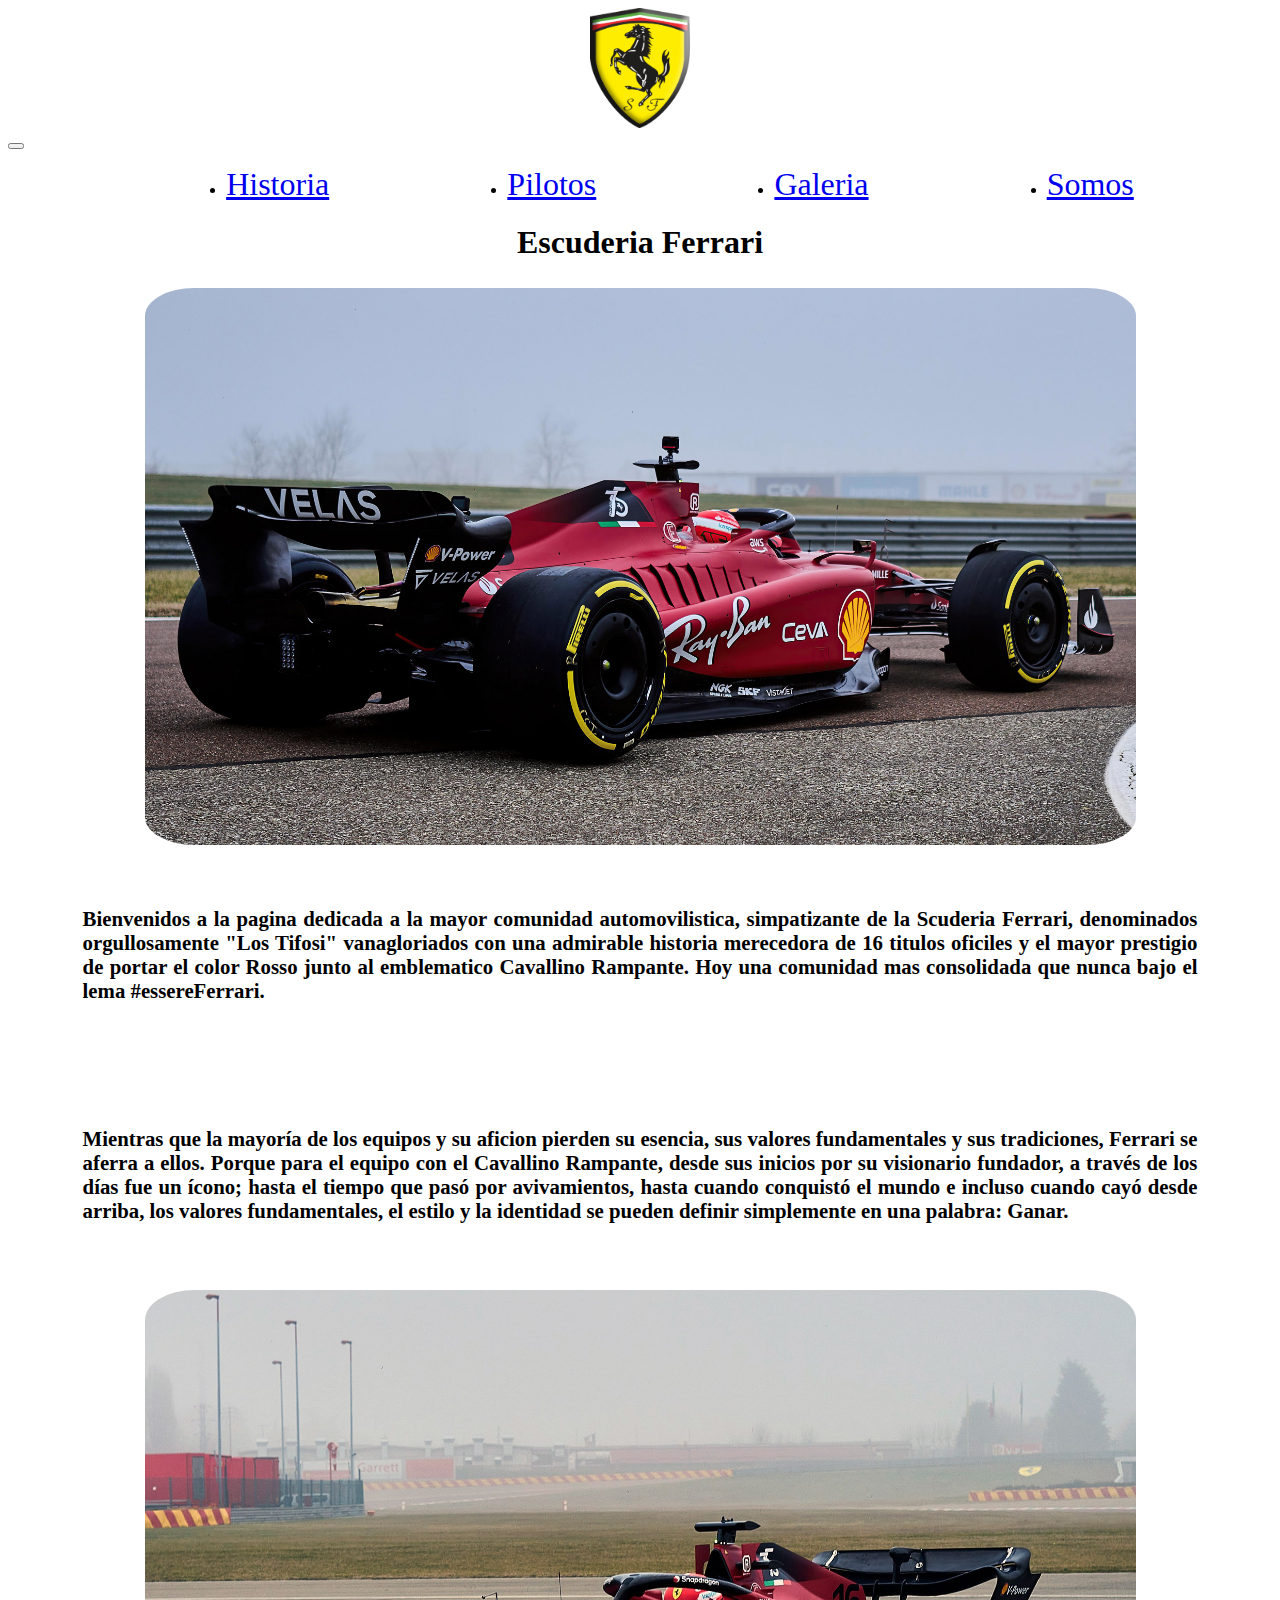
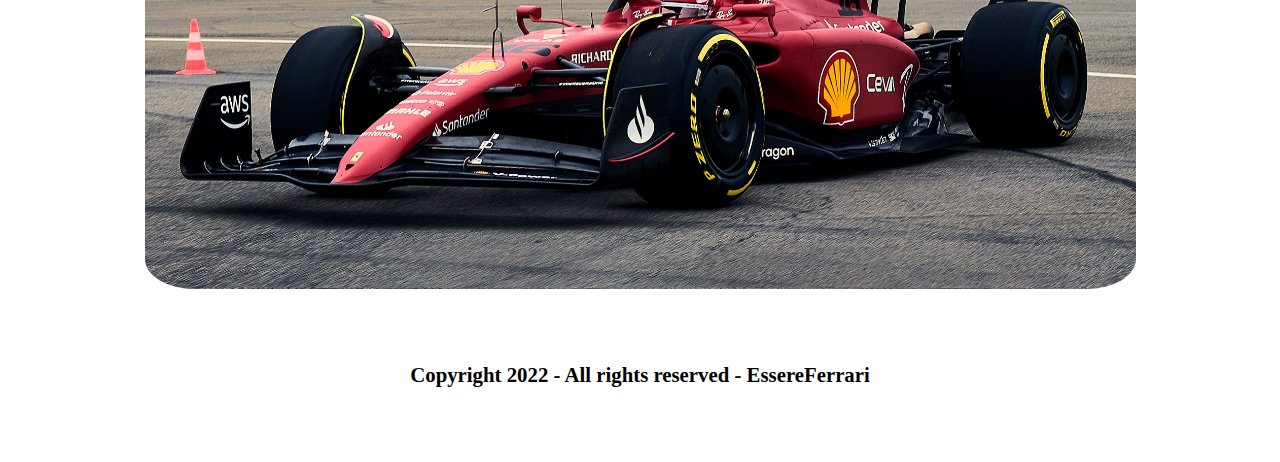
==== index.html @ e30a0b43 "deafioTerminado" ====
<!DOCTYPE html>
<html lang="es">
  <head>
    <meta charset="UTF-8" />
    <meta http-equiv="X-UA-Compatible" content="IE=edge" />
    <meta name="viewport" content="width=device-width, initial-scale=1.0" />
    <!-- CSS DE BOOTSTRAP -->
    <link
      href="https://cdn.jsdelivr.net/npm/bootstrap@5.2.0/dist/css/bootstrap.min.css"
      rel="stylesheet"
      integrity="sha384-gH2yIJqKdNHPEq0n4Mqa/HGKIhSkIHeL5AyhkYV8i59U5AR6csBvApHHNl/vI1Bx"
      crossorigin="anonymous"
    />
    <!-- CSS MIO -->
    <link rel="stylesheet" href="./styles.css" />
    <title>Desafio Bootstrap</title>
  </head>
  <body class="container-fluid">
    <header>
      <nav class="navbar navbar-expand-lg navbar-dark bg-dark">
        <div class="container">
          <a class="navbar-brand" href="./index.html">
            <img
              src="./assets/images/iconos/ferrari.png"
              alt=""
              width="100"
              height="120"
            />
          </a>
        </div>
        <div class="container-fluid">
          <button
            class="navbar-toggler"
            type="button"
            data-bs-toggle="collapse"
            data-bs-target="#navbarNavDropdown"
            aria-controls="navbarNavDropdown"
            aria-expanded="false"
            aria-label="Toggle navigation"
          >
            <span class="navbar-toggler-icon"></span>
          </button>
          <div class="collapse navbar-collapse" id="navbarNavDropdown">
            <ul class="navbar-nav">
              <li class="nav-item primary">
                <a
                  class="nav-link active"
                  aria-current="page"
                  href="./pages/historia.html"
                  >Historia</a
                >
              </li>
              <li class="nav-item">
                <a
                  class="nav-link active"
                  aria-current="page"
                  href="./pages/pilotos.html"
                  >Pilotos</a
                >
              </li>
              <li class="nav-item">
                <a
                  class="nav-link active"
                  aria-current="page"
                  href="./pages/galeria.html"
                  >Galeria</a
                >
              </li>
              <li class="nav-item">
                <a
                  class="nav-link active"
                  aria-current="page"
                  href="./pages/somos.html"
                  >Somos</a
                >
              </li>
            </ul>
          </div>
        </div>
      </nav>
    </header>
    <!-- CONTENIDO -->
    <main class="container-fluid">
      <div class="row">
        <h1 class="h1">Escuderia Ferrari</h1>
      </div>
      <div class="row">
        <div class="col-12 col-lg-6">
          <img
            class="img-fluid"
            src="./assets/images/general/ferrarindex2.jpg"
            alt=""
            width="80%"
          />
        </div>
        <div class="col-12 col-lg-6">
          <p>
            Bienvenidos a la pagina dedicada a la mayor comunidad
            automovilistica, simpatizante de la Scuderia Ferrari, denominados
            orgullosamente "Los Tifosi" vanagloriados con una admirable historia
            merecedora de 16 titulos oficiles y el mayor prestigio de portar el
            color Rosso junto al emblematico Cavallino Rampante. Hoy una
            comunidad mas consolidada que nunca bajo el lema #essereFerrari.
          </p>
        </div>
        <div class="col-12 col-lg-6">
          <p>Mientras que la mayoría de los equipos y su aficion pierden su esencia, sus valores fundamentales y sus tradiciones, Ferrari se aferra a ellos. Porque para el equipo con el Cavallino Rampante, desde sus inicios por su visionario fundador, a través de los días fue un ícono; hasta el tiempo que pasó por avivamientos, hasta cuando conquistó el mundo e incluso cuando cayó desde arriba, los valores fundamentales, el estilo y la identidad se pueden definir simplemente en una palabra: Ganar.
          </p>
        </div>
        <div class="col-12 col-lg-6">
          <img
            class="img-fluid"
            src="./assets/images/general/ferrarindex.jpg"
            alt=""
            width="80%"
          />
        </div>
      </div>
    </main>
    <footer class="container-fluid">
      <div class="row">
        <div class="col-12">
          <p class="footerText">Copyright 2022 - All rights reserved - EssereFerrari</p>
        </div>
      </div>
    </footer>
  </body>
  <script
    src="https://cdn.jsdelivr.net/npm/bootstrap@5.2.0/dist/js/bootstrap.bundle.min.js"
    integrity="sha384-A3rJD856KowSb7dwlZdYEkO39Gagi7vIsF0jrRAoQmDKKtQBHUuLZ9AsSv4jD4Xa"
    crossorigin="anonymous"
  ></script>
</html>
---- styles.css ----
.navbar-nav {
  width: 100%;
  display: flex;
  justify-content: space-evenly;
}
.container-fluid {
  padding-left: 0;
  padding-right: 0;
}
.navbar > .container {
  display: flex;
  justify-content: center;
}
.nav-link {
  font-size: 200%;
  font-weight: 500;
}
p {
  font-size: 130%;
  font-weight: 650;
  text-align: justify;
  margin: 5%;
}
.footerText,
.h1 {
  text-align: center;
  font-weight: 650;
}
.img-fluid {
  margin-top: 5px;
  border-radius: 5%;
  -webkit-border-radius: 5%;
  -moz-border-radius: 5%;
  -ms-border-radius: 5%;
  -o-border-radius: 5%;
}
.row {
  margin: 1%;
}
.col-12 {
  display: flex;
  flex-direction: column;
  align-items: center;
  justify-content: space-evenly;
}
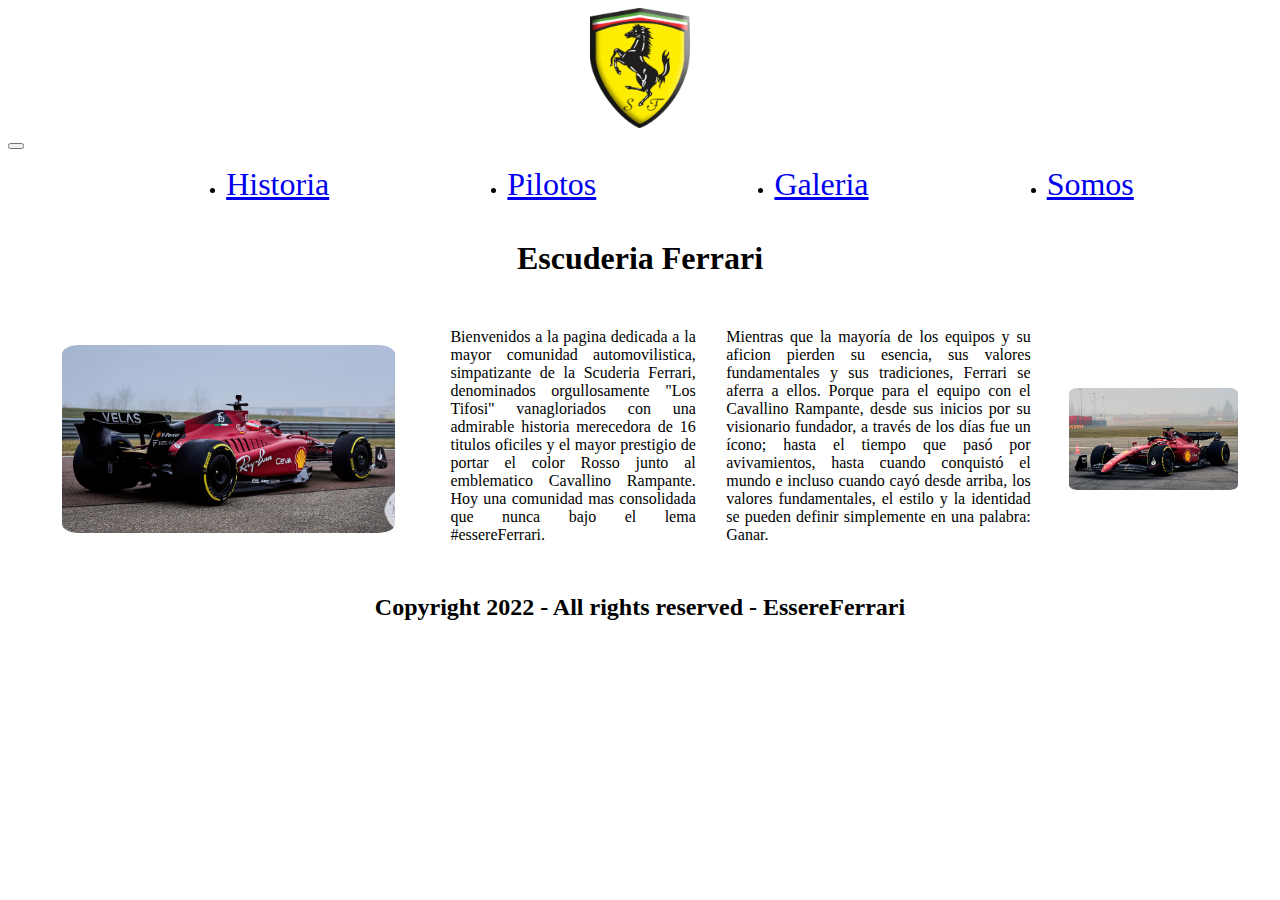
==== commit 4443f602: "pagina galeria" ====
--- a/index.html
+++ b/index.html
@@ -82,7 +82,7 @@
     <!-- CONTENIDO -->
     <main class="container-fluid">
       <div class="row">
-        <h1 class="h1">Escuderia Ferrari</h1>
+        <h1 class="h1 text-center fs-1 fw-bold">Escuderia Ferrari</h1>
       </div>
       <div class="row">
         <div class="col-12 col-lg-6">
@@ -94,7 +94,7 @@
           />
         </div>
         <div class="col-12 col-lg-6">
-          <p>
+          <p class="text text fs-3 fw-bolder lh-sm">
             Bienvenidos a la pagina dedicada a la mayor comunidad
             automovilistica, simpatizante de la Scuderia Ferrari, denominados
             orgullosamente "Los Tifosi" vanagloriados con una admirable historia
@@ -104,7 +104,7 @@
           </p>
         </div>
         <div class="col-12 col-lg-6">
-          <p>Mientras que la mayoría de los equipos y su aficion pierden su esencia, sus valores fundamentales y sus tradiciones, Ferrari se aferra a ellos. Porque para el equipo con el Cavallino Rampante, desde sus inicios por su visionario fundador, a través de los días fue un ícono; hasta el tiempo que pasó por avivamientos, hasta cuando conquistó el mundo e incluso cuando cayó desde arriba, los valores fundamentales, el estilo y la identidad se pueden definir simplemente en una palabra: Ganar.
+          <p class="text fs-3 fw-bolder lh-sm">Mientras que la mayoría de los equipos y su aficion pierden su esencia, sus valores fundamentales y sus tradiciones, Ferrari se aferra a ellos. Porque para el equipo con el Cavallino Rampante, desde sus inicios por su visionario fundador, a través de los días fue un ícono; hasta el tiempo que pasó por avivamientos, hasta cuando conquistó el mundo e incluso cuando cayó desde arriba, los valores fundamentales, el estilo y la identidad se pueden definir simplemente en una palabra: Ganar.
           </p>
         </div>
         <div class="col-12 col-lg-6">
@@ -120,7 +120,7 @@
     <footer class="container-fluid">
       <div class="row">
         <div class="col-12">
-          <p class="footerText">Copyright 2022 - All rights reserved - EssereFerrari</p>
+          <h2 class="h2 text-center fs-3 fw-bold">Copyright 2022 - All rights reserved - EssereFerrari</h2>
         </div>
       </div>
     </footer>
--- a/styles.css
+++ b/styles.css
@@ -16,16 +16,10 @@
   font-weight: 500;
 }
 p {
-  font-size: 130%;
-  font-weight: 650;
+  margin: 5%;
   text-align: justify;
-  margin: 5%;
 }
-.footerText,
-.h1 {
-  text-align: center;
-  font-weight: 650;
-}
+
 .img-fluid {
   margin-top: 5px;
   border-radius: 5%;
@@ -36,8 +30,10 @@
 }
 .row {
   margin: 1%;
+  display: flex;
+  justify-content: center;
 }
-.col-12 {
+.col-12, .col-6 {
   display: flex;
   flex-direction: column;
   align-items: center;
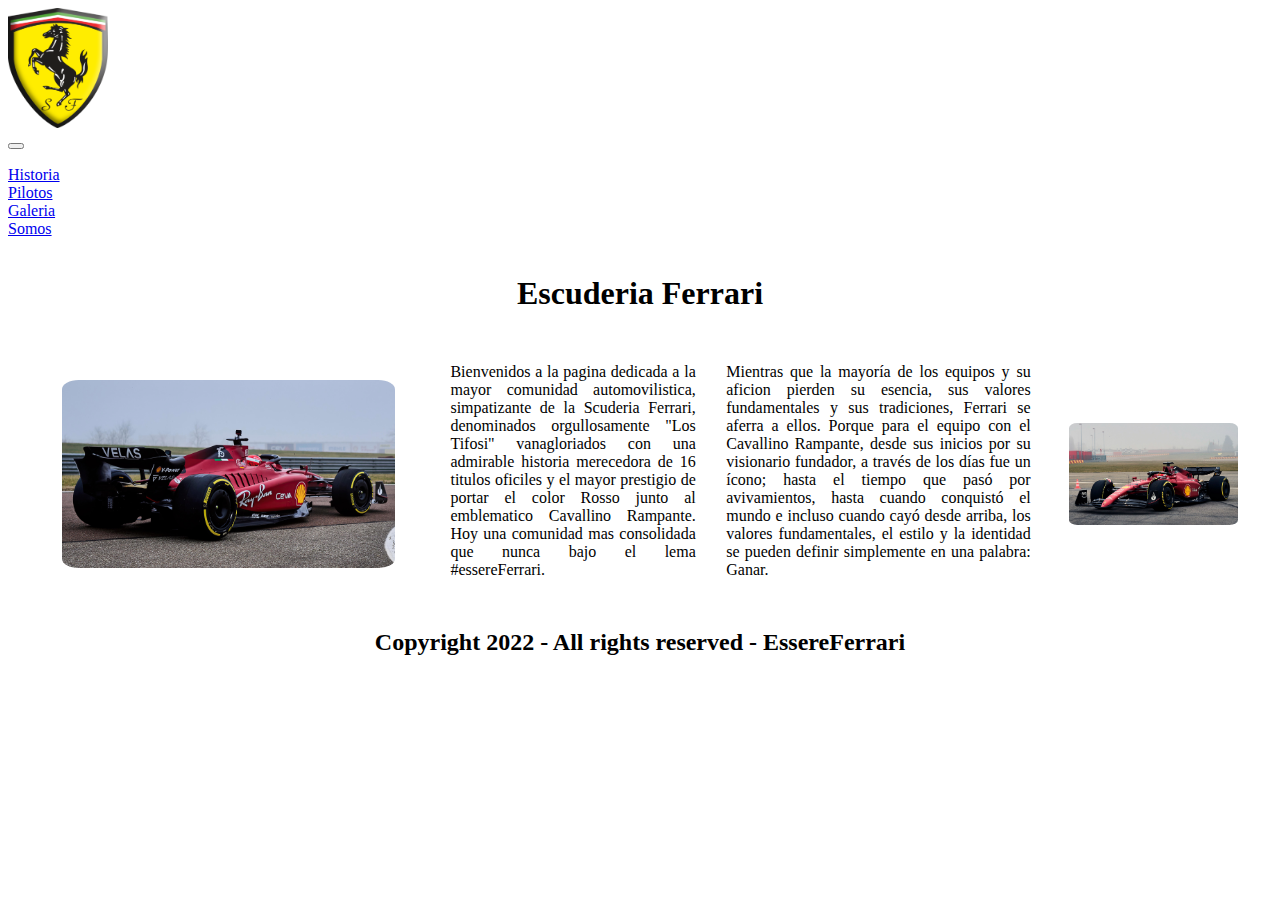
==== commit bd0584d5: "pagina galeria" ====
--- a/index.html
+++ b/index.html
@@ -15,10 +15,10 @@
     <link rel="stylesheet" href="./styles.css" />
     <title>Desafio Bootstrap</title>
   </head>
-  <body class="container-fluid">
+  <body class="container-fluid d-flex flex-column">
     <header>
       <nav class="navbar navbar-expand-lg navbar-dark bg-dark">
-        <div class="container">
+        <div class="container d-flex flex-row justify-content-center">
           <a class="navbar-brand" href="./index.html">
             <img
               src="./assets/images/iconos/ferrari.png"
@@ -41,10 +41,10 @@
             <span class="navbar-toggler-icon"></span>
           </button>
           <div class="collapse navbar-collapse" id="navbarNavDropdown">
-            <ul class="navbar-nav">
+            <ul class="navbar-nav container-fluid d-flex justify-content-around">
               <li class="nav-item primary">
                 <a
-                  class="nav-link active"
+                  class="nav-link active fs-1 fw-semibold"
                   aria-current="page"
                   href="./pages/historia.html"
                   >Historia</a
@@ -52,7 +52,7 @@
               </li>
               <li class="nav-item">
                 <a
-                  class="nav-link active"
+                  class="nav-link active fs-1 fw-semibold"
                   aria-current="page"
                   href="./pages/pilotos.html"
                   >Pilotos</a
@@ -60,7 +60,7 @@
               </li>
               <li class="nav-item">
                 <a
-                  class="nav-link active"
+                  class="nav-link active fs-1 fw-semibold"
                   aria-current="page"
                   href="./pages/galeria.html"
                   >Galeria</a
@@ -68,7 +68,7 @@
               </li>
               <li class="nav-item">
                 <a
-                  class="nav-link active"
+                  class="nav-link active fs-1 fw-semibold"
                   aria-current="page"
                   href="./pages/somos.html"
                   >Somos</a
--- a/styles.css
+++ b/styles.css
@@ -1,19 +1,6 @@
-.navbar-nav {
-  width: 100%;
-  display: flex;
-  justify-content: space-evenly;
-}
 .container-fluid {
   padding-left: 0;
   padding-right: 0;
-}
-.navbar > .container {
-  display: flex;
-  justify-content: center;
-}
-.nav-link {
-  font-size: 200%;
-  font-weight: 500;
 }
 p {
   margin: 5%;
@@ -38,4 +25,4 @@
   flex-direction: column;
   align-items: center;
   justify-content: space-evenly;
-}
+}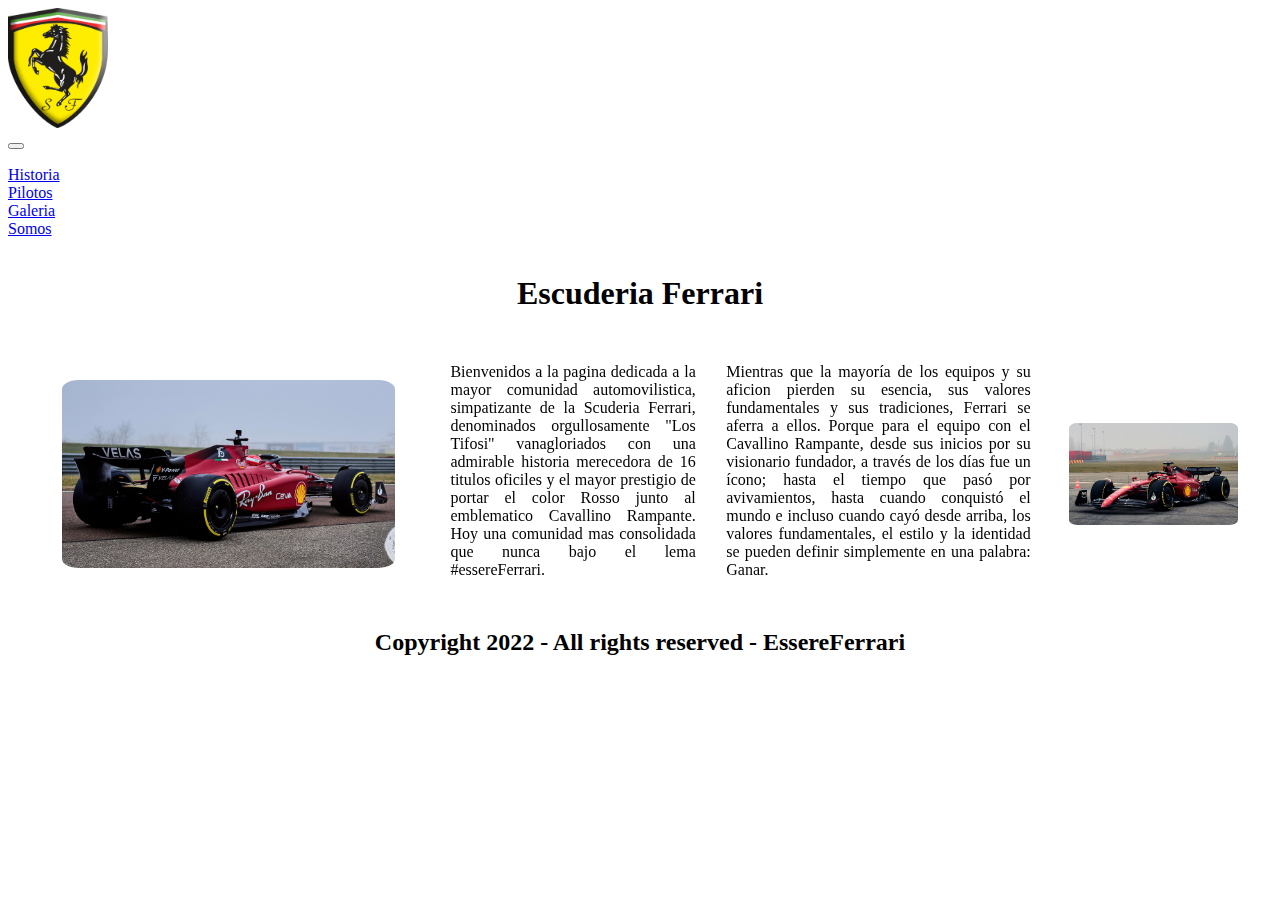
==== commit d4f90c9e: "Desafio completo" ====
--- a/index.html
+++ b/index.html
@@ -11,6 +11,8 @@
       integrity="sha384-gH2yIJqKdNHPEq0n4Mqa/HGKIhSkIHeL5AyhkYV8i59U5AR6csBvApHHNl/vI1Bx"
       crossorigin="anonymous"
     />
+    <!-- ANIMACIONES DE AOS -->
+    <link href="https://unpkg.com/aos@2.3.1/dist/aos.css" rel="stylesheet">
     <!-- CSS MIO -->
     <link rel="stylesheet" href="./styles.css" />
     <title>Desafio Bootstrap</title>
@@ -21,6 +23,7 @@
         <div class="container d-flex flex-row justify-content-center">
           <a class="navbar-brand" href="./index.html">
             <img
+              data-aos="fade-down"
               src="./assets/images/iconos/ferrari.png"
               alt=""
               width="100"
@@ -28,7 +31,7 @@
             />
           </a>
         </div>
-        <div class="container-fluid">
+        <div class="container-fluid d-flex flex-column align-items-end justify-content-end">
           <button
             class="navbar-toggler"
             type="button"
@@ -84,8 +87,8 @@
       <div class="row">
         <h1 class="h1 text-center fs-1 fw-bold">Escuderia Ferrari</h1>
       </div>
-      <div class="row">
-        <div class="col-12 col-lg-6">
+      <div  class="row">
+        <div data-aos="fade-right" class="col-12 col-lg-6" >
           <img
             class="img-fluid"
             src="./assets/images/general/ferrarindex2.jpg"
@@ -93,21 +96,16 @@
             width="80%"
           />
         </div>
-        <div class="col-12 col-lg-6">
-          <p class="text text fs-3 fw-bolder lh-sm">
-            Bienvenidos a la pagina dedicada a la mayor comunidad
-            automovilistica, simpatizante de la Scuderia Ferrari, denominados
-            orgullosamente "Los Tifosi" vanagloriados con una admirable historia
-            merecedora de 16 titulos oficiles y el mayor prestigio de portar el
-            color Rosso junto al emblematico Cavallino Rampante. Hoy una
-            comunidad mas consolidada que nunca bajo el lema #essereFerrari.
+        <div data-aos="fade-left" class="col-12 col-lg-6">
+          <p class="text fs-4 fw-bolder lh-sm ">
+            Bienvenidos a la pagina dedicada a la mayor comunidad automovilistica, simpatizante de la Scuderia Ferrari, denominados orgullosamente "Los Tifosi" vanagloriados con una admirable historia merecedora de 16 titulos oficiles y el mayor prestigio de portar el color Rosso junto al emblematico Cavallino Rampante. Hoy una comunidad mas consolidada que nunca bajo el lema #essereFerrari.
           </p>
         </div>
-        <div class="col-12 col-lg-6">
-          <p class="text fs-3 fw-bolder lh-sm">Mientras que la mayoría de los equipos y su aficion pierden su esencia, sus valores fundamentales y sus tradiciones, Ferrari se aferra a ellos. Porque para el equipo con el Cavallino Rampante, desde sus inicios por su visionario fundador, a través de los días fue un ícono; hasta el tiempo que pasó por avivamientos, hasta cuando conquistó el mundo e incluso cuando cayó desde arriba, los valores fundamentales, el estilo y la identidad se pueden definir simplemente en una palabra: Ganar.
+        <div data-aos="fade-right" class="col-12 col-lg-6">
+          <p class="text fs-4 fw-bolder lh-sm">Mientras que la mayoría de los equipos y su aficion pierden su esencia, sus valores fundamentales y sus tradiciones, Ferrari se aferra a ellos. Porque para el equipo con el Cavallino Rampante, desde sus inicios por su visionario fundador, a través de los días fue un ícono; hasta el tiempo que pasó por avivamientos, hasta cuando conquistó el mundo e incluso cuando cayó desde arriba, los valores fundamentales, el estilo y la identidad se pueden definir simplemente en una palabra: Ganar.
           </p>
         </div>
-        <div class="col-12 col-lg-6">
+        <div data-aos="fade-left" class="col-12 col-lg-6">
           <img
             class="img-fluid"
             src="./assets/images/general/ferrarindex.jpg"
@@ -125,9 +123,15 @@
       </div>
     </footer>
   </body>
+  <!-- SCRIPT DE BOOTSTRAP -->
   <script
-    src="https://cdn.jsdelivr.net/npm/bootstrap@5.2.0/dist/js/bootstrap.bundle.min.js"
-    integrity="sha384-A3rJD856KowSb7dwlZdYEkO39Gagi7vIsF0jrRAoQmDKKtQBHUuLZ9AsSv4jD4Xa"
-    crossorigin="anonymous"
+  src="https://cdn.jsdelivr.net/npm/bootstrap@5.2.0/dist/js/bootstrap.bundle.min.js"
+  integrity="sha384-A3rJD856KowSb7dwlZdYEkO39Gagi7vIsF0jrRAoQmDKKtQBHUuLZ9AsSv4jD4Xa"
+  crossorigin="anonymous"
   ></script>
+  <!-- SCRIPT DE AOS -->
+  <script src="https://unpkg.com/aos@2.3.1/dist/aos.js"></script>
+  <script>
+    AOS.init();
+  </script>
 </html>
--- a/styles.css
+++ b/styles.css
@@ -6,7 +6,6 @@
   margin: 5%;
   text-align: justify;
 }
-
 .img-fluid {
   margin-top: 5px;
   border-radius: 5%;
@@ -25,4 +24,4 @@
   flex-direction: column;
   align-items: center;
   justify-content: space-evenly;
-}+} 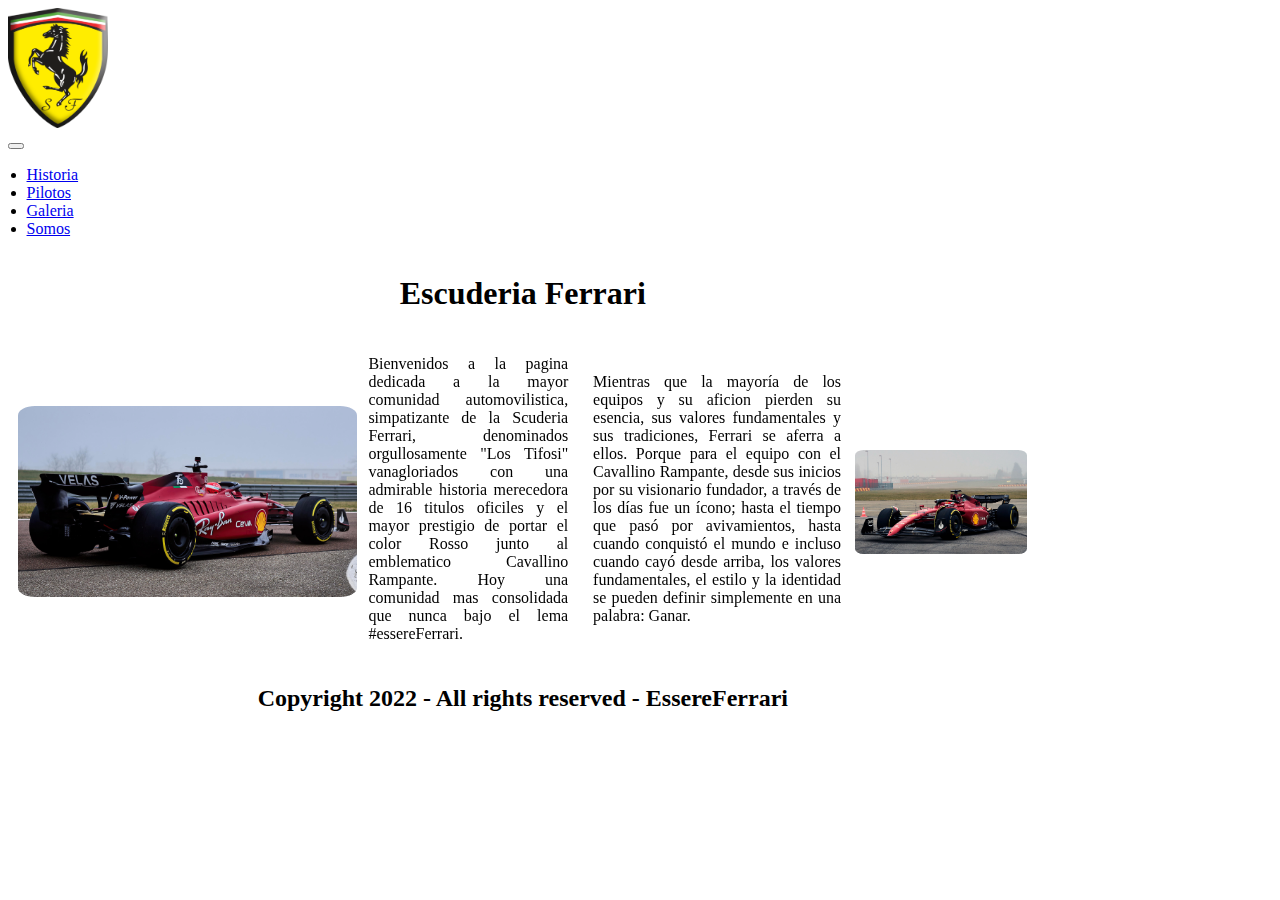
==== commit 70269245: "Correcciones del tutuor terminadas" ====
--- a/index.html
+++ b/index.html
@@ -31,7 +31,7 @@
             />
           </a>
         </div>
-        <div class="container-fluid d-flex flex-column align-items-end justify-content-end">
+        <div class="container-fluid d-flex flex-column align-items-end">
           <button
             class="navbar-toggler"
             type="button"
--- a/styles.css
+++ b/styles.css
@@ -1,11 +1,24 @@
+/* margin derecho del nav para ceparar los link
+y pading para resetear lo establecido por Bootstrap */
 .container-fluid {
   padding-left: 0;
   padding-right: 0;
+  margin-right: 10%;
 }
+/* margin del boton hamburguesa */
+.navbar-toggler {
+  margin-right: 5%;
+}
+/* ceparacion entre los nav links */
+.nav-item{
+  margin-left: 2%;
+}
+/* margen a los textos y justificado que no hay en la libreria de BS */
 p {
   margin: 5%;
   text-align: justify;
 }
+/* un margen superior a las img y un borde redondeado */
 .img-fluid {
   margin-top: 5px;
   border-radius: 5%;
@@ -14,14 +27,33 @@
   -ms-border-radius: 5%;
   -o-border-radius: 5%;
 }
+/* margen a las filas y justificado centro para no repetir
+escritura de clases en html */
 .row {
   margin: 1%;
   display: flex;
   justify-content: center;
 }
+/* margen a las columnas con justificado y alineacion  */
 .col-12, .col-6 {
   display: flex;
   flex-direction: column;
   align-items: center;
   justify-content: space-evenly;
-} +}
+/* MQ para tratar las dimesiones de las img en casos especificos */
+@media screen and (max-width: 1440px) {
+  .img-fluid {
+    width: 100%;
+  }
+}
+@media screen and (max-width: 1024px) {
+  .img-fluid {
+    width: 100%;
+  }
+}
+@media screen and (max-width: 990px) {
+  .img-fluid {
+    width: 90%;
+  }
+}
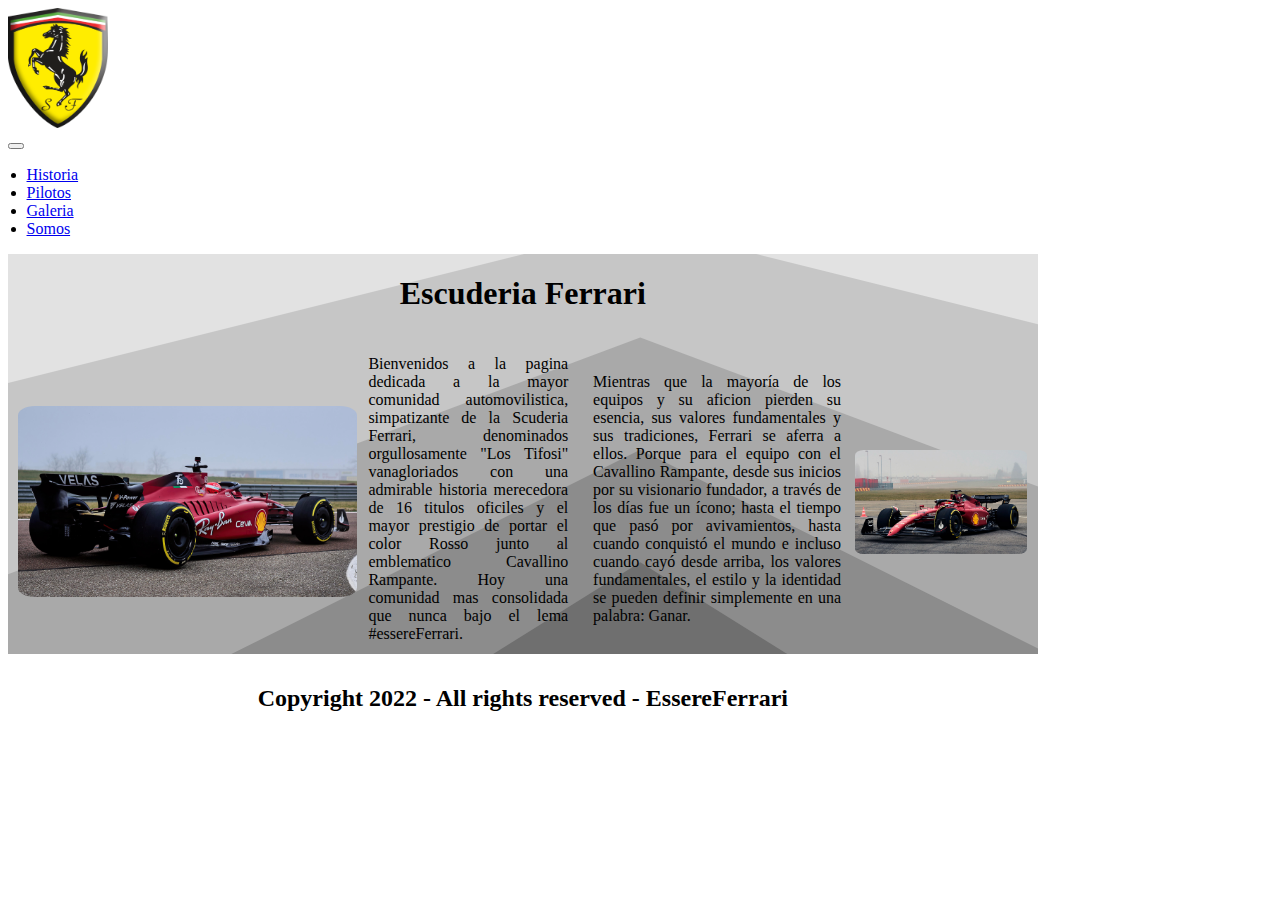
==== commit e2f036ff: "desafio 6" ====
--- a/index.html
+++ b/index.html
@@ -88,7 +88,7 @@
         <h1 class="h1 text-center fs-1 fw-bold">Escuderia Ferrari</h1>
       </div>
       <div  class="row">
-        <div data-aos="fade-right" class="col-12 col-lg-6" >
+        <div class="col-12 col-lg-6" >
           <img
             class="img-fluid"
             src="./assets/images/general/ferrarindex2.jpg"
@@ -96,16 +96,16 @@
             width="80%"
           />
         </div>
-        <div data-aos="fade-left" class="col-12 col-lg-6">
+        <div class="col-12 col-lg-6">
           <p class="text fs-4 fw-bolder lh-sm ">
             Bienvenidos a la pagina dedicada a la mayor comunidad automovilistica, simpatizante de la Scuderia Ferrari, denominados orgullosamente "Los Tifosi" vanagloriados con una admirable historia merecedora de 16 titulos oficiles y el mayor prestigio de portar el color Rosso junto al emblematico Cavallino Rampante. Hoy una comunidad mas consolidada que nunca bajo el lema #essereFerrari.
           </p>
         </div>
-        <div data-aos="fade-right" class="col-12 col-lg-6">
+        <div class="col-12 col-lg-6">
           <p class="text fs-4 fw-bolder lh-sm">Mientras que la mayoría de los equipos y su aficion pierden su esencia, sus valores fundamentales y sus tradiciones, Ferrari se aferra a ellos. Porque para el equipo con el Cavallino Rampante, desde sus inicios por su visionario fundador, a través de los días fue un ícono; hasta el tiempo que pasó por avivamientos, hasta cuando conquistó el mundo e incluso cuando cayó desde arriba, los valores fundamentales, el estilo y la identidad se pueden definir simplemente en una palabra: Ganar.
           </p>
         </div>
-        <div data-aos="fade-left" class="col-12 col-lg-6">
+        <div  class="col-12 col-lg-6">
           <img
             class="img-fluid"
             src="./assets/images/general/ferrarindex.jpg"
--- a/styles.css
+++ b/styles.css
@@ -1,9 +1,16 @@
 /* margin derecho del nav para ceparar los link
 y pading para resetear lo establecido por Bootstrap */
+main {
+  background-image: url("data:image/svg+xml,%3Csvg xmlns='http://www.w3.org/2000/svg' width='100%25' height='100%25' viewBox='0 0 1600 800'%3E%3Cg %3E%3Cpolygon fill='%23e2e2e2' points='800 100 0 200 0 800 1600 800 1600 200'/%3E%3Cpolygon fill='%23c6c6c6' points='800 200 0 400 0 800 1600 800 1600 400'/%3E%3Cpolygon fill='%23a9a9a9' points='800 300 0 600 0 800 1600 800 1600 600'/%3E%3Cpolygon fill='%238c8c8c' points='1600 800 800 400 0 800'/%3E%3Cpolygon fill='%236f6f6f' points='1280 800 800 500 320 800'/%3E%3Cpolygon fill='%23535353' points='533.3 800 1066.7 800 800 600'/%3E%3Cpolygon fill='%23363636' points='684.1 800 914.3 800 800 700'/%3E%3C/g%3E%3C/svg%3E");
+  background-attachment: fixed;
+  background-position: center;
+  background-size: cover;
+}
 .container-fluid {
   padding-left: 0;
   padding-right: 0;
   margin-right: 10%;
+  
 }
 /* margin del boton hamburguesa */
 .navbar-toggler {
